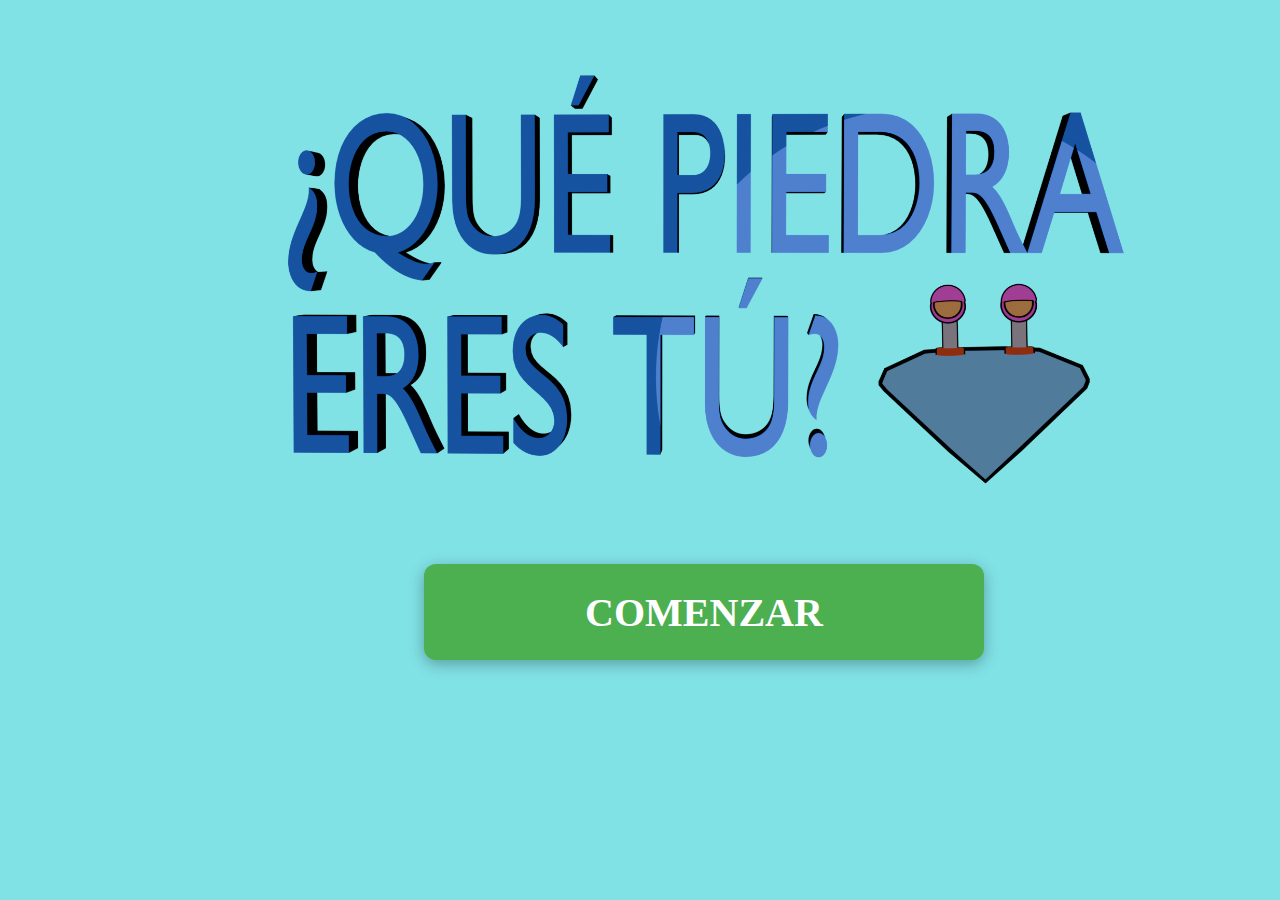
==== test-piedras/html/index.html @ 40410c21 "commit" ====
<!DOCTYPE html>
<html>
    <head>
        <meta charset="utf-8">
        <title>Test de diamantes</title>
        <meta name="viewport" content="width=device-width, initial-scale=1.0">
        <link rel="stylesheet" href="../css/index.css">
    </head>
    <body>
        <div>
           <img src="../img/title.png">
            <a href="cuestions.html">
                <div id="botonComenzar">
                    <h2>COMENZAR</h2>
               </div>
            </a>
        </div>
    </body>
</html>
---- test-piedras/css/index.css ----
@charset "uft-8";

body {
    display: flex;
    justify-content: center;
    align-items: center;
    margin: 0;
    background-color: #81e2e6;
}


div{
    width: 35em;
    height: 35em;
    margin: 0 auto;
}

img{
    height: 35em;
    position: relative;
    right: 10em;
}

#botonComenzar {
    position: relative;
    left: 4em;
    height: 6em;
    background-color: #4CAF50; 
    border-radius: 12px;
    box-shadow: 0px 4px 15px rgba(0, 0, 0, 0.3);  
    display: flex;
    align-items: center;
    justify-content: center;
    transition: all 0.3s ease;  
    cursor: pointer;
}

#botonComenzar:hover {
    background-color: #3e8e41;  
    transform: scale(1.05);  
    box-shadow: 0px 6px 20px rgba(0, 0, 0, 0.4);  
}

#botonComenzar h2 {
    color: white;  
    font-size: 2.5em;
    text-decoration: none;
    margin: 0;
    font-weight: bold;
}

h2{
    justify-content: center;
    text-align: center;
    font-size: 4em;
    text-decoration: none;
}


a{
    text-decoration: none;
}

/* Para dispositivos pequeños (teléfonos, <600px) */
@media screen and (max-width: 600px) {
    div {
        width: 90%;
        height: auto;
    }

    img {
        height: auto;
        width: 100%;
        position: static; /* Elimina desplazamientos relativos */
    }

    #botonComenzar {
        left: 0;
        height: 4em;
        width: 80%; /* Asegura que el botón no ocupe toda la pantalla */
        margin: 1em auto; /* Centra horizontalmente */
    }

    #botonComenzar h2 {
        font-size: 1.5em;
    }

    h2 {
        font-size: 2em;
    }
}

/* Para dispositivos medianos (tablets, 600px - 900px) */
@media screen and (min-width: 601px) and (max-width: 900px) {
    div {
        width: 70%;
        height: auto;
    }

    img {
        height: auto;
        width: 80%;
        right: 5em;
    }

    #botonComenzar {
        left: 2em;
        height: 5em;
    }

    #botonComenzar h2 {
        font-size: 2em;
    }

    h2 {
        font-size: 3em;
    }
}

/* Para dispositivos grandes (pantallas anchas, >900px) */
@media screen and (min-width: 901px) {
    div {
        width: 35em;
        height: 35em;
    }

    img {
        height: 35em;
        right: 10em;
    }

    #botonComenzar {
        left: 4em;
        height: 6em;
    }

    #botonComenzar h2 {
        font-size: 2.5em;
    }

    h2 {
        font-size: 4em;
    }
}
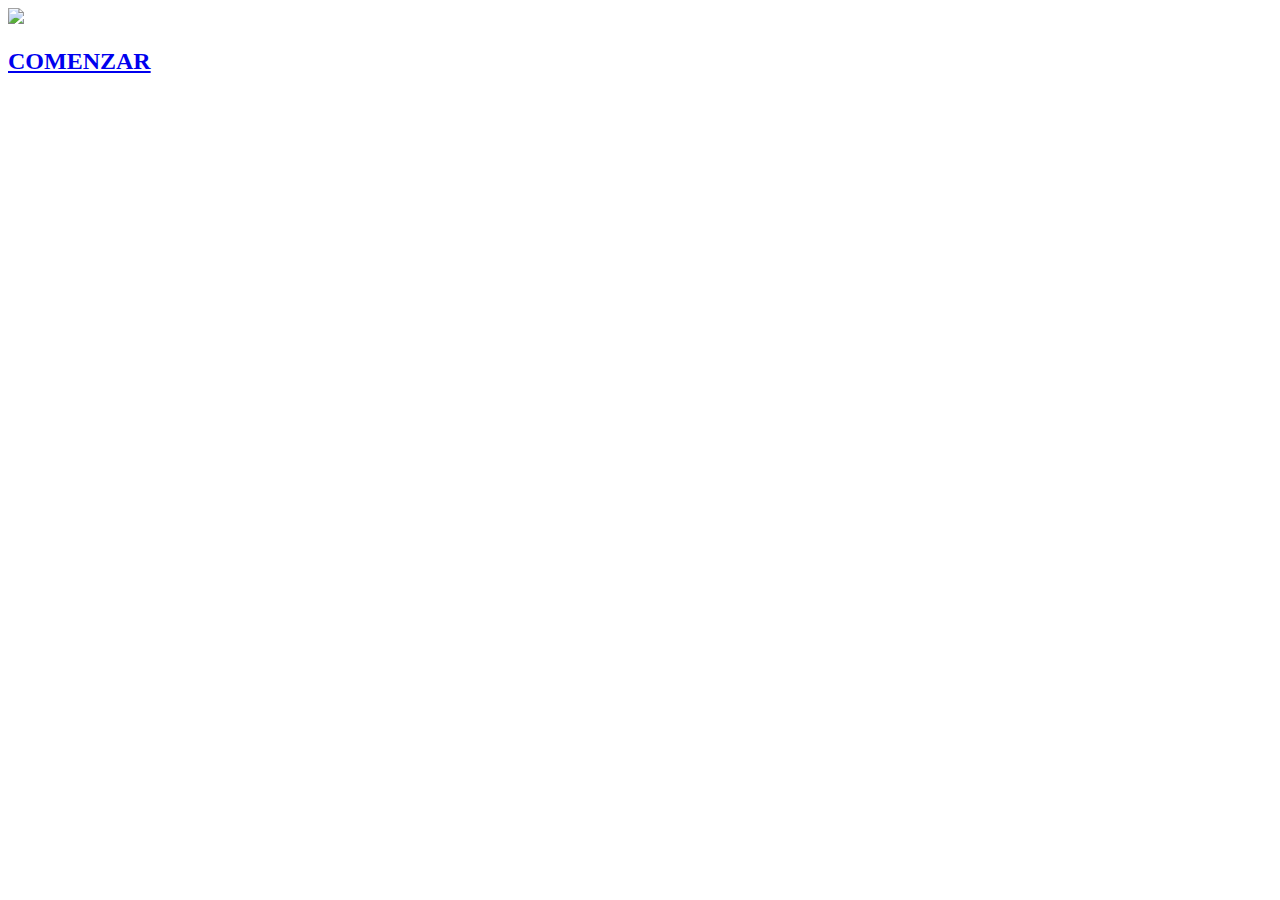
==== commit bc4d60bb: "commit3" ====
--- a/test-piedras/html/index.html
+++ b/test-piedras/html/index.html
@@ -4,11 +4,11 @@
         <meta charset="utf-8">
         <title>Test de diamantes</title>
         <meta name="viewport" content="width=device-width, initial-scale=1.0">
-        <link rel="stylesheet" href="../css/index.css">
+        <link rel="stylesheet" href="/css/index.css">
     </head>
     <body>
         <div>
-           <img src="../img/title.png">
+           <img src="/img/title.png">
             <a href="cuestions.html">
                 <div id="botonComenzar">
                     <h2>COMENZAR</h2>
